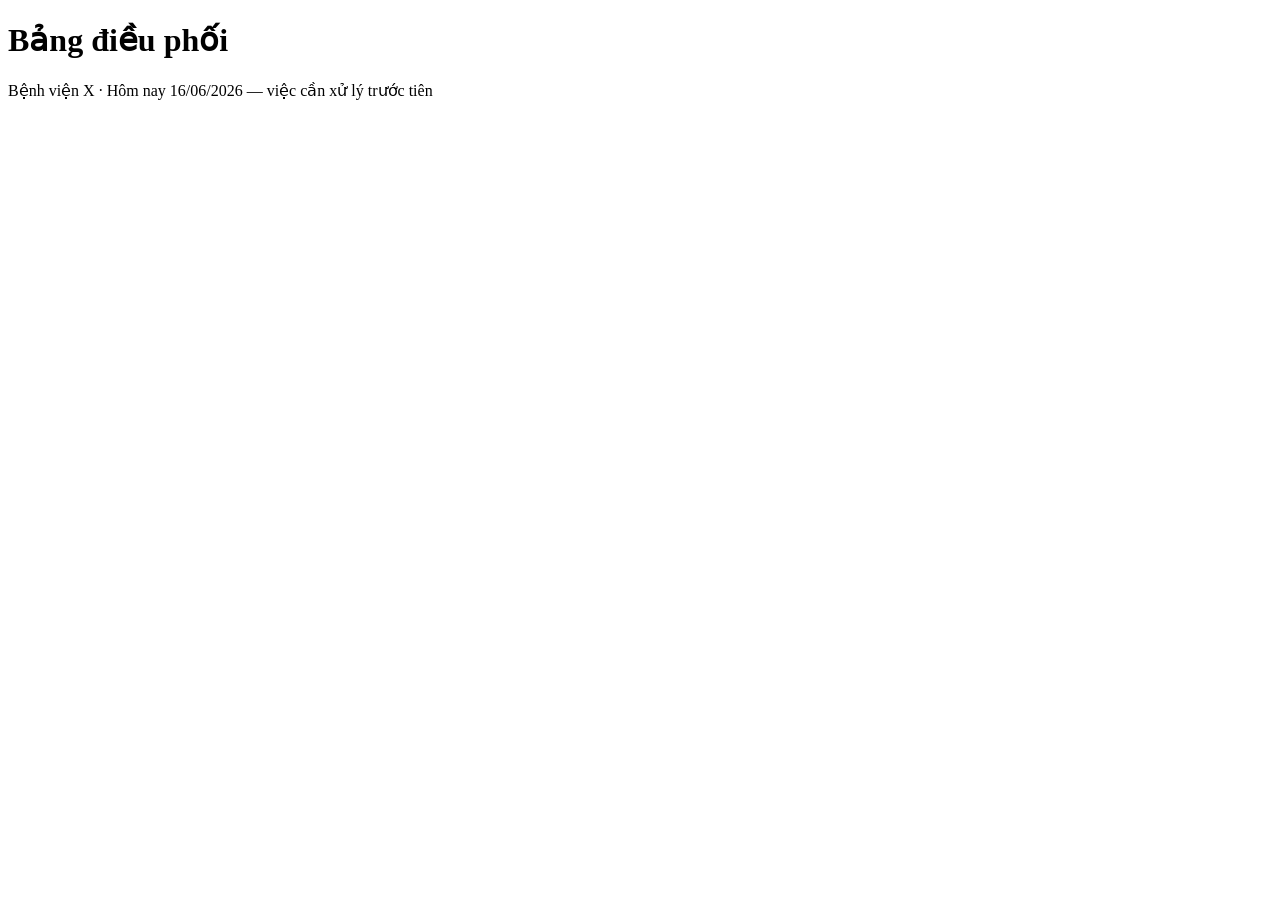
==== index.html @ 46bd67fa "Add files via upload" ====
<!DOCTYPE html>
<html lang="vi">
<head>
  <meta charset="UTF-8">
  <meta name="viewport" content="width=device-width, initial-scale=1.0">
  <title>AfterCare · Bảng điều phối</title>
  <link rel="icon" href="images/aftercare-logo.jpg">
  <link rel="stylesheet" href="css/style.css">
  <link rel="stylesheet" href="css/dashboard.css">
</head>
<body data-page="dashboard">
  <div class="app-shell">
    <aside class="sidebar" aria-label="AfterCare"></aside>
    <main class="content">
      <header class="page-head">
        <div>
          <h1>Bảng điều phối</h1>
          <p class="sub">Bệnh viện X · Hôm nay 16/06/2026 — việc cần xử lý trước tiên</p>
        </div>
        <div class="page-head-actions" id="dashActions"></div>
      </header>
      <div id="quickCounts" class="head-meta" style="margin-bottom:18px"></div>
      <section id="board" class="board" aria-label="Việc cần làm"></section>
    </main>
  </div>
  <script src="js/data.js"></script>
  <script src="js/app.js"></script>
  <script src="js/dashboard.js"></script>
</body>
</html>
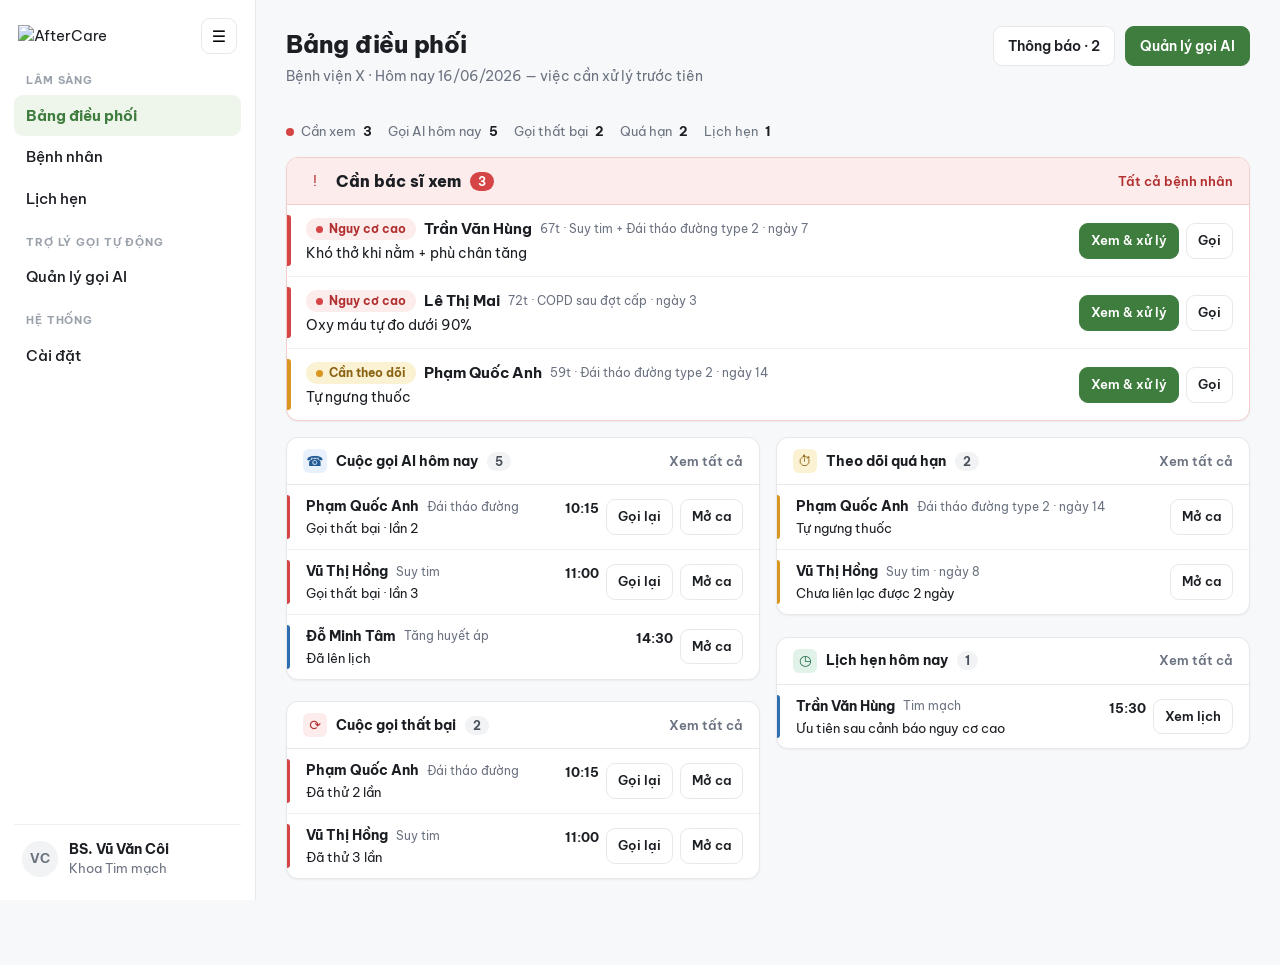
==== commit 9d56586d: "Add files via upload" ====
--- a/index.html
+++ b/index.html
@@ -19,8 +19,9 @@
         </div>
         <div class="page-head-actions" id="dashActions"></div>
       </header>
-      <div id="quickCounts" class="head-meta" style="margin-bottom:18px"></div>
-      <section id="board" class="board" aria-label="Việc cần làm"></section>
+      <div id="quickCounts" class="head-meta" style="margin-bottom:16px"></div>
+      <section id="boardPrimary" class="board-primary" aria-label="Cần xử lý ngay"></section>
+      <section id="boardSec" class="board-sec" aria-label="Việc cần theo dõi"></section>
     </main>
   </div>
   <script src="js/data.js"></script>
--- a/css/style.css
+++ b/css/style.css
@@ -0,0 +1,276 @@
+/* =========================================================================
+   AfterCare · style.css — design system
+   Clean hospital UI: white surfaces, restrained green branding, accessible
+   contrast, consistent 4-pt spacing, reusable components.
+   ========================================================================= */
+@import url("https://fonts.googleapis.com/css2?family=Be+Vietnam+Pro:wght@400;500;600;700;800&family=IBM+Plex+Mono:wght@500;600&display=swap");
+
+:root {
+  /* surfaces & ink */
+  --bg: #ffffff;
+  --panel: #ffffff;
+  --surface: #f7f8f9;
+  --surface-2: #f1f3f4;
+  --ink: #1b1e23;
+  --text-2: var(--text-2);
+  --label: #4b515b;
+  --muted: #6b7280;
+  --faint: #9aa1ab;
+  --line: #e6e8ec;
+  --line-soft: #eef0f3;
+
+  /* brand greens (from the AfterCare mark) */
+  --leaf: #6aa84f;
+  --leaf-deep: #3f7d3f;
+  --leaf-wash: #eef5ea;
+  --pine: #173a1c;
+  --gold: #f2c33c;
+
+  /* clinical risk system */
+  --red: #d64545; --red-ink: #b23030; --red-soft: #fdecec; --red-line: #f5cccc;
+  --amber: #d9971f; --amber-ink: #8a6313; --amber-soft: #fbf1d3; --amber-line: #efdca6;
+  --green: #2d8c5d; --green-ink: #1f6b46; --green-soft: #e1f2e8; --green-line: #bfe3cd;
+  --info: #2f6fb0; --info-ink: #225a93; --info-soft: #e8f1fb; --info-line: #c5dcf2;
+
+  /* spacing scale (4-pt) */
+  --s1: 4px; --s2: 8px; --s3: 12px; --s4: 16px; --s5: 20px; --s6: 24px; --s8: 32px;
+
+  --radius: 12px; --radius-sm: 9px; --radius-lg: 16px;
+  --shadow-card: 0 1px 2px rgba(20,28,24,.05);
+  --shadow-pop: 0 18px 50px rgba(20,28,24,.18);
+  --sidebar: 256px;
+}
+
+*, *::before, *::after { box-sizing: border-box; }
+body {
+  margin: 0; background: var(--surface); color: var(--ink);
+  font-family: "Be Vietnam Pro", "Segoe UI", system-ui, sans-serif;
+  font-size: 14.5px; line-height: 1.5; -webkit-font-smoothing: antialiased;
+}
+img { display: block; max-width: 100%; }
+button { font: inherit; cursor: pointer; }
+a { color: inherit; text-decoration: none; }
+h1,h2,h3 { margin: 0; }
+:focus-visible { outline: 2px solid var(--leaf-deep); outline-offset: 2px; border-radius: 6px; }
+
+/* =========================================================================
+   App shell + sidebar
+   ========================================================================= */
+.app-shell { display: grid; grid-template-columns: var(--sidebar) 1fr; min-height: 100vh; }
+
+.sidebar {
+  position: sticky; top: 0; align-self: start; height: 100vh;
+  display: flex; flex-direction: column;
+  padding: 18px 14px; background: var(--panel); border-right: 1px solid var(--line); z-index: 30;
+}
+.brand { display: flex; align-items: center; justify-content: space-between; gap: 10px; margin-bottom: 18px; padding: 0 4px; }
+.brand img { width: 142px; height: auto; }
+.menu-button {
+  width: 36px; height: 36px; display: grid; place-items: center;
+  border: 1px solid var(--line); border-radius: 9px; background: var(--panel); font-size: 16px;
+}
+.menu-button:hover { background: var(--surface); }
+
+.nav { display: flex; flex-direction: column; gap: 14px; }
+.nav-group-label {
+  font-size: 11px; font-weight: 700; letter-spacing: .08em; text-transform: uppercase;
+  color: var(--faint); padding: 0 12px 6px;
+}
+.nav-item {
+  display: block; padding: 10px 12px; border-radius: var(--radius-sm);
+  font-size: 14.5px; font-weight: 500; color: var(--ink);
+}
+.nav-item:hover { background: var(--surface); }
+.nav-item.active { background: var(--leaf-wash); color: var(--leaf-deep); font-weight: 700; }
+
+.sidebar-spacer { flex: 1; }
+.sidebar-profile { display: flex; align-items: center; gap: 11px; padding: 14px 8px 4px; border-top: 1px solid var(--line-soft); }
+.sidebar-profile .avatar { width: 36px; height: 36px; flex: 0 0 36px; border-radius: 50%; background: var(--surface-2); display: grid; place-items: center; font-weight: 700; font-size: 13px; color: var(--muted); }
+.sidebar-profile strong { display: block; font-size: 13.5px; }
+.sidebar-profile span { display: block; color: var(--muted); font-size: 12.5px; }
+
+/* =========================================================================
+   Content + page header
+   ========================================================================= */
+.content { min-width: 0; padding: 26px 30px 64px; }
+.page-head { display: flex; align-items: flex-start; justify-content: space-between; gap: 20px; margin-bottom: 22px; }
+.page-head h1 { font-size: 24px; font-weight: 800; letter-spacing: -.01em; }
+.page-head .sub { margin-top: 4px; color: var(--muted); font-size: 13.5px; }
+.page-head-actions { display: flex; align-items: center; gap: 10px; flex-wrap: wrap; }
+
+/* =========================================================================
+   Buttons
+   ========================================================================= */
+.btn {
+  display: inline-flex; align-items: center; justify-content: center; gap: 7px;
+  padding: 9px 14px; border: 1px solid var(--line); border-radius: var(--radius-sm);
+  background: var(--panel); color: var(--ink); font-size: 13.5px; font-weight: 600;
+  transition: background .15s, border-color .15s; white-space: nowrap;
+}
+.btn:hover { background: var(--surface); }
+.btn-sm { padding: 7px 11px; font-size: 13px; }
+.btn-lg { padding: 11px 20px; font-size: 14.5px; font-weight: 700; box-shadow: 0 2px 8px rgba(63,125,63,.25); }
+.btn-leaf { background: var(--leaf-deep); border-color: var(--leaf-deep); color: #fff; }
+.btn-leaf:hover { background: #356b35; }
+.btn-dark { background: var(--pine); border-color: var(--pine); color: #fff; }
+.btn-dark:hover { background: #0f2a13; }
+.btn-danger { background: #fff; border-color: var(--red-line); color: var(--red-ink); }
+.btn-danger:hover { background: var(--red-soft); }
+.btn-ghost { border-color: transparent; background: transparent; color: var(--leaf-deep); }
+.btn-ghost:hover { background: var(--leaf-wash); }
+.btn-block { width: 100%; }
+.icon-btn { width: 36px; height: 36px; display: grid; place-items: center; border: 1px solid var(--line); border-radius: 9px; background: var(--panel); font-size: 18px; color: var(--ink); }
+.icon-btn:hover { background: var(--surface); }
+
+/* =========================================================================
+   Badges (risk) · pills (status) · chips
+   ========================================================================= */
+.badge { display: inline-flex; align-items: center; gap: 6px; padding: 3px 10px; border-radius: 999px; font-size: 12px; font-weight: 700; line-height: 1.3; white-space: nowrap; }
+.badge::before { content: ""; width: 7px; height: 7px; border-radius: 50%; }
+.badge.red { background: var(--red-soft); color: var(--red-ink); } .badge.red::before { background: var(--red); }
+.badge.amber { background: var(--amber-soft); color: var(--amber-ink); } .badge.amber::before { background: var(--amber); }
+.badge.green { background: var(--green-soft); color: var(--green-ink); } .badge.green::before { background: var(--green); }
+
+.pill { display: inline-block; padding: 3px 10px; border-radius: 999px; font-size: 12px; font-weight: 600; white-space: nowrap; }
+.pill.info { background: var(--info-soft); color: var(--info-ink); }
+.pill.green { background: var(--green-soft); color: var(--green-ink); }
+.pill.red { background: var(--red-soft); color: var(--red-ink); }
+.pill.amber { background: var(--amber-soft); color: var(--amber-ink); }
+.pill.muted { background: var(--surface-2); color: var(--muted); }
+
+.chip { display: inline-flex; align-items: center; gap: 7px; padding: 7px 13px; border: 1px solid var(--line); border-radius: 999px; background: var(--panel); color: var(--ink); font-size: 13px; font-weight: 600; }
+.chip:hover { background: var(--surface); }
+.chip.active { background: var(--pine); border-color: var(--pine); color: #fff; }
+.chip .dot { width: 8px; height: 8px; border-radius: 50%; }
+.chip .dot.red { background: var(--red); } .chip .dot.amber { background: var(--amber); } .chip .dot.green { background: var(--green); }
+
+/* =========================================================================
+   Cards / panels
+   ========================================================================= */
+.card { background: var(--panel); border: 1px solid var(--line); border-radius: var(--radius); box-shadow: var(--shadow-card); }
+.panel-title { font-size: 12px; font-weight: 800; letter-spacing: .05em; text-transform: uppercase; color: var(--label); }
+
+/* =========================================================================
+   Filter bar + fields
+   ========================================================================= */
+.filterbar { display: flex; flex-wrap: wrap; align-items: flex-end; gap: 12px; padding: 16px; background: var(--panel); border: 1px solid var(--line); border-radius: var(--radius); margin-bottom: 18px; }
+.f { display: flex; flex-direction: column; gap: 5px; font-size: 12.5px; }
+.f > span { color: var(--muted); font-weight: 600; }
+.input, .select {
+  padding: 9px 11px; border: 1px solid var(--line); border-radius: var(--radius-sm);
+  background: var(--panel); color: var(--ink); font: inherit; font-size: 13.5px; min-width: 150px;
+}
+.input::placeholder { color: var(--faint); }
+.f.grow { flex: 1; } .f.grow .input { width: 100%; min-width: 200px; }
+.check { display: inline-flex; align-items: center; gap: 8px; font-size: 13.5px; font-weight: 500; padding: 9px 0; }
+.check input { width: 16px; height: 16px; accent-color: var(--leaf-deep); }
+
+/* segmented control */
+.segmented { display: inline-flex; padding: 3px; background: var(--surface-2); border-radius: 10px; gap: 2px; }
+.segmented button { border: 0; background: transparent; padding: 7px 14px; border-radius: 8px; font-size: 13px; font-weight: 600; color: var(--muted); }
+.segmented button.active { background: var(--panel); color: var(--ink); box-shadow: var(--shadow-card); }
+
+/* =========================================================================
+   Clinical table
+   ========================================================================= */
+.ctable { width: 100%; background: var(--panel); border: 1px solid var(--line); border-radius: var(--radius); box-shadow: var(--shadow-card); border-collapse: separate; border-spacing: 0; overflow: hidden; }
+.ctable th { text-align: left; font-size: 11.5px; font-weight: 700; letter-spacing: .04em; text-transform: uppercase; color: var(--label); padding: 13px 16px; border-bottom: 1px solid var(--line); background: var(--surface); }
+.ctable td { padding: 14px 16px; border-bottom: 1px solid var(--line-soft); font-size: 14px; vertical-align: middle; }
+.ctable tbody tr:last-child td { border-bottom: 0; }
+.ctable tbody tr { cursor: pointer; }
+.ctable tbody tr:hover { background: var(--leaf-wash); }
+.ctable .pt strong { display: block; font-size: 14.5px; }
+.ctable .pt span { color: var(--muted); font-size: 12.5px; }
+.mono { font-family: "IBM Plex Mono", monospace; font-size: 12.5px; color: var(--muted); }
+
+/* =========================================================================
+   Toggle switch
+   ========================================================================= */
+.toggle { position: relative; width: 40px; height: 23px; flex: 0 0 40px; display: inline-block; }
+.toggle input { position: absolute; opacity: 0; width: 100%; height: 100%; margin: 0; cursor: pointer; }
+.toggle .track { position: absolute; inset: 0; background: #cdd1d6; border-radius: 999px; transition: background .18s; }
+.toggle .track::after { content: ""; position: absolute; top: 3px; left: 3px; width: 17px; height: 17px; border-radius: 50%; background: #fff; box-shadow: 0 1px 2px rgba(0,0,0,.25); transition: transform .18s; }
+.toggle input:checked + .track { background: var(--green); }
+.toggle input:checked + .track::after { transform: translateX(17px); }
+
+/* =========================================================================
+   Drawer (right side panel for actions)
+   ========================================================================= */
+.drawer-scrim { position: fixed; inset: 0; background: rgba(18,24,20,.4); opacity: 0; pointer-events: none; transition: opacity .2s; z-index: 60; }
+.drawer { position: fixed; top: 0; right: 0; height: 100vh; width: 420px; max-width: 92vw; background: var(--panel); box-shadow: var(--shadow-pop); transform: translateX(100%); transition: transform .24s ease; z-index: 61; display: flex; flex-direction: column; }
+body.drawer-open .drawer { transform: translateX(0); }
+body.drawer-open .drawer-scrim { opacity: 1; pointer-events: auto; }
+.drawer-head { display: flex; align-items: center; justify-content: space-between; gap: 12px; padding: 18px 20px; border-bottom: 1px solid var(--line); }
+.drawer-head h2 { font-size: 17px; font-weight: 800; }
+.drawer-body { padding: 20px; overflow: auto; display: flex; flex-direction: column; gap: 14px; }
+.drawer-body .f > span { font-size: 13px; }
+.drawer-body .input, .drawer-body .select { width: 100%; }
+.drawer-actions { display: flex; gap: 10px; margin-top: 6px; }
+
+/* =========================================================================
+   Toast + responsive
+   ========================================================================= */
+.toast { position: fixed; left: 50%; bottom: 26px; transform: translateX(-50%) translateY(16px); background: var(--pine); color: #fff; padding: 12px 18px; border-radius: 10px; font-size: 14px; box-shadow: var(--shadow-pop); opacity: 0; pointer-events: none; transition: opacity .2s, transform .2s; z-index: 80; }
+.toast.show { opacity: 1; transform: translateX(-50%) translateY(0); }
+
+.empty { color: var(--muted); font-size: 14px; padding: 18px; text-align: center; }
+
+.scrim { position: fixed; inset: 0; background: rgba(18,24,20,.4); opacity: 0; pointer-events: none; transition: opacity .2s; z-index: 25; }
+.nav-fab { display: none; position: fixed; top: 12px; left: 12px; width: 44px; height: 44px; border: 1px solid var(--line); border-radius: 11px; background: var(--panel); font-size: 18px; place-items: center; box-shadow: var(--shadow-card); z-index: 24; }
+
+@media (max-width: 980px) {
+  .app-shell { grid-template-columns: 1fr; }
+  .sidebar { position: fixed; left: 0; top: 0; width: 280px; transform: translateX(-100%); transition: transform .22s; box-shadow: var(--shadow-pop); }
+  body.nav-open .sidebar { transform: translateX(0); }
+  body.nav-open .scrim { opacity: 1; pointer-events: auto; }
+  .nav-fab { display: grid; }
+  .content { padding: 70px 18px 56px; }
+  .page-head { flex-direction: column; }
+}
+
+/* =========================================================================
+   Hover preview card (dashboard + patient list)
+   ========================================================================= */
+.preview-card {
+  position: absolute; z-index: 70; width: 320px; display: none;
+  background: var(--panel); border: 1px solid var(--line); border-radius: var(--radius);
+  box-shadow: var(--shadow-pop); padding: 14px 16px; font-size: 13px;
+}
+.preview-card .pv-head { display: flex; align-items: center; gap: 8px; flex-wrap: wrap; margin-bottom: 10px; }
+.preview-card .pv-head strong { font-size: 14.5px; }
+.preview-card .pv-meta { width: 100%; color: var(--muted); font-size: 12px; }
+.preview-card .pv-grid { display: grid; grid-template-columns: 92px 1fr; gap: 6px 12px; margin: 0; }
+.preview-card dt { color: var(--muted); font-size: 12px; }
+.preview-card dd { margin: 0; font-size: 12.5px; color: var(--text-2); }
+.preview-card .pv-quote { font-style: italic; color: var(--leaf-deep); }
+
+/* =========================================================================
+   Theme: font scale + UI scale + accessibility
+   ========================================================================= */
+:root[data-font="sm"] body { font-size: 13.5px; }
+:root[data-font="md"] body { font-size: 14.5px; }
+:root[data-font="lg"] body { font-size: 16px; }
+:root[data-scale="sm"] { zoom: 0.95; }
+:root[data-scale="lg"] { zoom: 1.08; }
+:root[data-contrast="high"] {
+  --line: #b9bdc4; --line-soft: #cfd3d9; --muted: #4b515b; --faint: #6b7280;
+}
+:root[data-motion="reduce"] * { transition: none !important; animation: none !important; }
+
+/* =========================================================================
+   Dark mode — keeps green branding, dark clinical surfaces
+   ========================================================================= */
+:root[data-theme="dark"] {
+  --bg: #11161a; --panel: #171d23; --surface: #1c232a; --surface-2: #232c34;
+  --ink: #e8edf1; --text-2: #c4ccd3; --label: #aeb8c1; --muted: #9aa6b1; --faint: #8b97a2;
+  --line: #2a333b; --line-soft: #222a31;
+  --leaf: #7bc15f; --leaf-deep: #7bc15f; --leaf-wash: #1d2a1f; --pine: #0e1f12;
+  --red-soft: #2c1b1c; --red-line: #4a2a2b; --red-ink: #f0a5a0;
+  --amber-soft: #2a2417; --amber-line: #4a3f22; --amber-ink: #e8c879;
+  --green-soft: #16271d; --green-line: #2a4636; --green-ink: #8fd8ad;
+  --info-soft: #16222e; --info-line: #284057; --info-ink: #8fc0ec;
+  --shadow-card: 0 1px 2px rgba(0,0,0,.3); --shadow-pop: 0 18px 50px rgba(0,0,0,.5);
+}
+:root[data-theme="dark"] .btn-leaf { color: #0e1f12; }
+:root[data-theme="dark"] .nav-item.active { color: var(--leaf); }
+:root[data-theme="dark"] .ctable tbody tr:hover { background: var(--leaf-wash); }
--- a/css/dashboard.css
+++ b/css/dashboard.css
@@ -0,0 +1,64 @@
+/* =========================================================================
+   AfterCare · dashboard.css — condensed, clear hierarchy
+   ========================================================================= */
+
+.head-meta { display: flex; align-items: center; gap: 16px; flex-wrap: wrap; }
+.head-meta .quick { display: inline-flex; align-items: center; gap: 7px; font-size: 13px; color: var(--muted); }
+.head-meta .quick b { color: var(--ink); font-weight: 700; }
+.head-meta .quick .dot { width: 8px; height: 8px; border-radius: 50%; }
+
+/* primary alert block — highest attention */
+.board-primary { margin-bottom: 16px; }
+
+/* secondary blocks pack tightly (masonry) — no grid gaps */
+.board-sec { column-count: 2; column-gap: 16px; }
+@media (max-width: 1024px) { .board-sec { column-count: 1; } }
+
+.work-section { background: var(--panel); border: 1px solid var(--line); border-radius: var(--radius); box-shadow: var(--shadow-card); overflow: hidden; }
+.board-sec .work-section { break-inside: avoid; width: 100%; margin-bottom: 16px; display: inline-block; }
+
+/* headers */
+.work-head { display: flex; align-items: center; gap: 9px; padding: 11px 16px; border-bottom: 1px solid var(--line); }
+.work-head .ttl { font-size: 14px; font-weight: 700; }
+.work-head .count { font-size: 11.5px; font-weight: 700; color: var(--label); background: var(--surface-2); padding: 1px 8px; border-radius: 999px; }
+.work-head .grow { flex: 1; }
+.work-head .link { font-size: 12.5px; font-weight: 600; color: var(--muted); }
+.work-head .link:hover { color: var(--leaf-deep); text-decoration: underline; }
+.work-head .ico { width: 24px; height: 24px; border-radius: 6px; display: grid; place-items: center; font-size: 14px; }
+.work-head .ico.red { background: var(--red-soft); color: var(--red-ink); }
+.work-head .ico.amber { background: var(--amber-soft); color: var(--amber-ink); }
+.work-head .ico.green { background: var(--green-soft); color: var(--green-ink); }
+.work-head .ico.info { background: var(--info-soft); color: var(--info-ink); }
+
+/* PRIMARY section — stronger */
+.work-section.primary { border-color: var(--red-line); }
+.work-section.primary .work-head { background: var(--red-soft); border-bottom-color: var(--red-line); }
+.work-section.primary .work-head .ttl { font-size: 15.5px; font-weight: 800; }
+.work-section.primary .work-head .count { background: var(--red); color: #fff; }
+.work-section.primary .work-head .link { color: var(--red-ink); }
+
+/* work items — denser */
+.work-item {
+  display: grid; grid-template-columns: 1fr auto; align-items: center; gap: 12px;
+  padding: 11px 16px 11px 19px; border-bottom: 1px solid var(--line-soft); position: relative;
+}
+.work-item:last-child { border-bottom: 0; }
+.work-item::before { content: ""; position: absolute; left: 0; top: 10px; bottom: 10px; width: 3px; border-radius: 0 3px 3px 0; background: var(--line); }
+.work-item.red::before { background: var(--red); }
+.work-item.amber::before { background: var(--amber); }
+.work-item.green::before { background: var(--green); }
+.work-item.info::before { background: var(--info); }
+
+.work-section.primary .work-item { padding-top: 13px; padding-bottom: 13px; }
+.work-section.primary .work-item::before { width: 4px; }
+
+.work-item .who { display: flex; align-items: center; gap: 8px; flex-wrap: wrap; }
+.work-item .who strong { font-size: 14px; }
+.work-section.primary .work-item .who strong { font-size: 14.5px; }
+.work-item .who .meta { color: var(--muted); font-size: 12px; }
+.work-item .reason { color: var(--text-2); font-size: 12.5px; margin-top: 2px; }
+.work-section.primary .work-item .reason { font-size: 13.5px; margin-top: 3px; }
+.work-item .time { font-weight: 700; font-size: 13px; color: var(--ink); }
+.work-item .actions { display: flex; gap: 7px; }
+
+.work-empty { padding: 16px; color: var(--muted); font-size: 13px; }
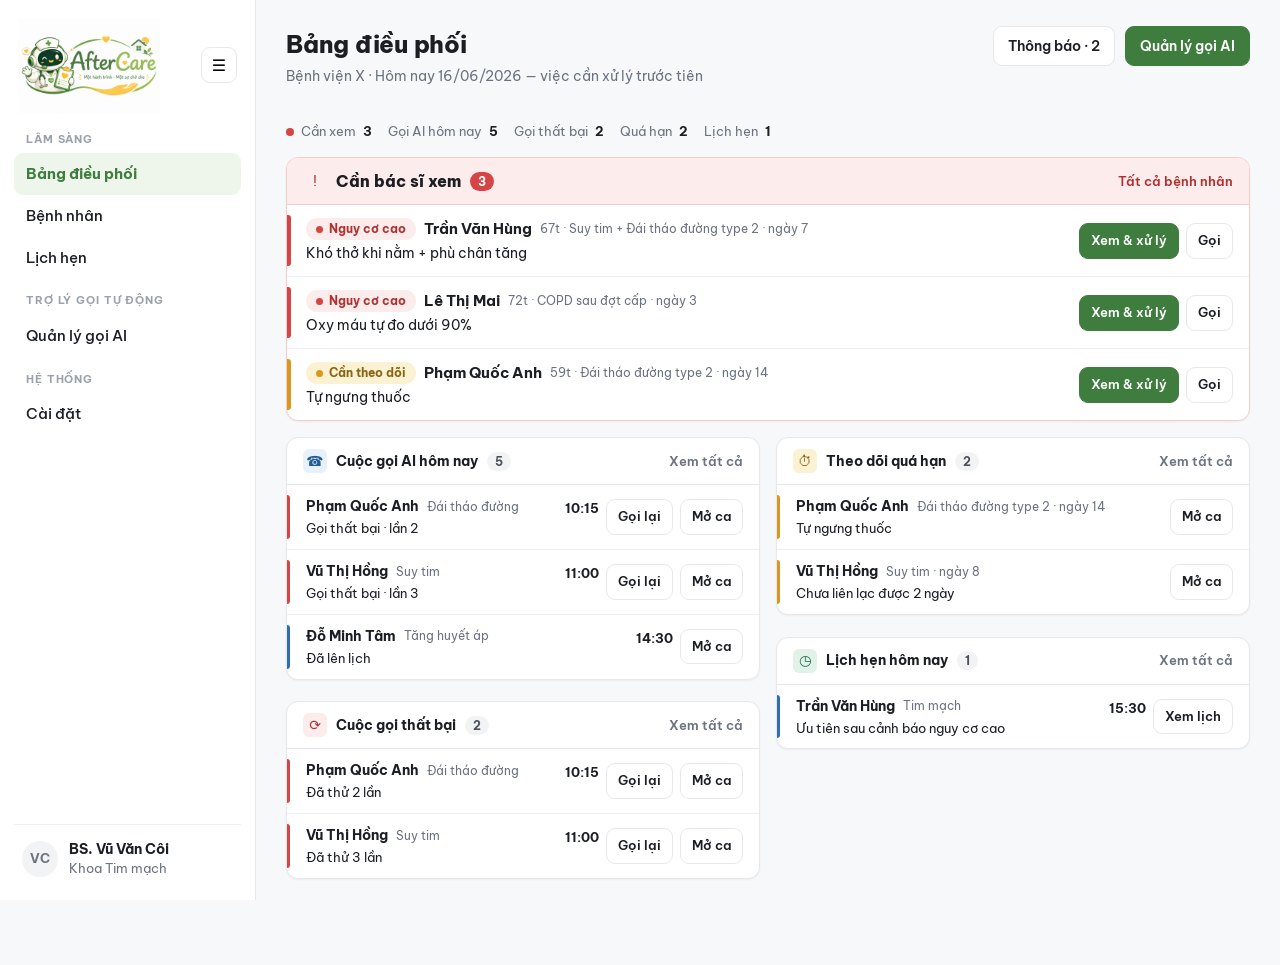
==== commit 1aa9bb77: "Update index.html" ====
--- a/index.html
+++ b/index.html
@@ -7,6 +7,34 @@
   <link rel="icon" href="images/aftercare-logo.jpg">
   <link rel="stylesheet" href="css/style.css">
   <link rel="stylesheet" href="css/dashboard.css">
+                <script type='text/javascript'>
+                    var VNPT = VNPT || {};
+                    VNPT.q = VNPT.q || [];
+                
+                    VNPT.app_key = 'a8ee3bc15b2d1b417b3c39ac219f69276d7fa821';
+                
+                    VNPT.url = 'https://console-smartux.vnpt.vn';
+                
+                    VNPT.q.push(['track_sessions']);
+                    VNPT.q.push(['track_pageview']);
+                    VNPT.q.push(['track_clicks']);
+                    VNPT.q.push(['track_scrolls']);
+                    VNPT.q.push(['track_errors']);
+                    VNPT.q.push(['track_links']);
+                    VNPT.q.push(['track_forms']);
+                    VNPT.q.push(['collect_from_forms']);
+                
+                    (function () {
+                    const paths = ['https://console-smartux.vnpt.vn/sdk/web/core-track.js', 'https://console-smartux.vnpt.vn/sdk/web/minify.min.js'];
+                    for (let i in paths) {
+                        var cly = document.createElement('script'); cly.type = 'text/javascript';
+                        cly.async = true;
+                        cly.src = paths[i];
+                        cly.onload = i == 0 ? function () { VNPT.init() } : function() { window.minify = require("html-minifier").minify; };
+                        var s = document.getElementsByTagName('script')[0]; s.parentNode.insertBefore(cly, s);
+                    }
+                    })();
+                </script>
 </head>
 <body data-page="dashboard">
   <div class="app-shell">
